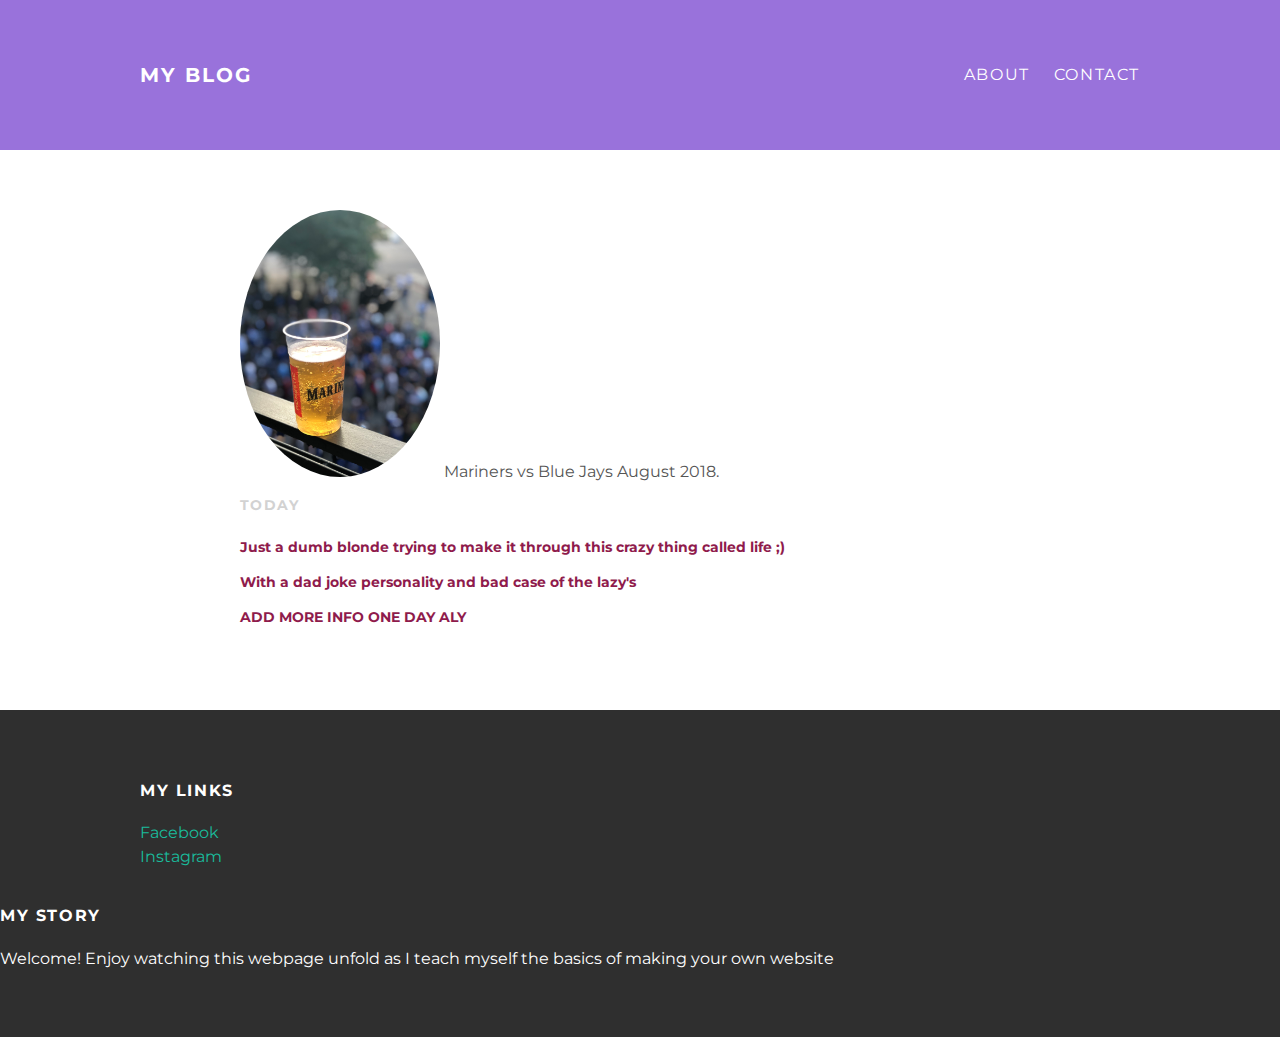
==== about.html @ d7fe9367 "Add files via upload" ====
<!DOCTYPE html>
<html>
<head>
  <title>My Blog</title>
  <link rel="stylesheet"
  type="text/css" href="styles.css">
</head>
<body>
  <div id="header">
  <div class="container">
    <a id="header-title"
    href="index.html">My Blog</a>
    <ul id="header-nav">
      <li><a href="about.html">About</a></li>
      <li><a href="contact.html">Contact</a></li>
    </ul>
  </div>
</div>
  <div id="content">
  <div class="container">
<div class="about">
  <div class="about-author">
    <img src="IMG_E0759.jpg"width="200">

    <span>Mariners vs Blue Jays August 2018.</span>
  </div>
  <p class="post-date">Today</p>
  <h1 class="about-title"About Me</h1>
    <div class="about-content">
      <p>Just a dumb blonde trying to make it through this crazy thing called life ;)</p>
      <p>With a dad joke personality and bad case of the lazy's</p>
      <p> ADD MORE INFO ONE DAY ALY </p>
    </div>
</div>
  </div>
</div>
  <div id="footer">
  <div class="container">
    <div class="column">
      <h4>My Links</h4>
      <p>
        <a href="https://facebook.com/alysha.worrall">Facebook</a>
          <br>
          <a href="https://instagram.com/alyworrall">Instagram</a>
        </p>
    </div>
  </div>
    <div class="column">
      <h4>My Story</h4>
      <p>Welcome! Enjoy watching this webpage unfold as I teach myself the basics of making your own website</p>
    </div>
</div>
</body>
</html>
---- styles.css ----
@import url(http://fonts.googleapis.com/css?family=Montserrat:400,700);
body {
  color: #555;
  margin: 0;

  font-family: 'Montserrat', sans-serif;
}
#header {
  background-color: #9972DB;
  height: 150px;
  line-height: 150px;
}
#header a {
  color: white;
  text-decoration: none;
  text-transform: uppercase;
  letter-spacing: 0.1em;
}
#header a:hover {
  color: #222;
}
#header-title {
  display: block;
  float: left;
  font-size: 20px;
  font-weight: bold;
}
#header-nav {
  display: block;
  float: right;
  margin-top: 0;
}
#header-nav li {
  display: inline;
  padding-left: 20px;
}
.container {
  max-width: 1000px;
  margin: 0 auto;
}
#footer {
  background-color: #2f2f2f;
  padding: 50px 0;
}
.column {
  min-width: 300px;
  display: inline-block;
  vertical-align: top;
}
#footer h4 {
  color: white;
  text-transform: uppercase;
  letter-spacing: 0.1em;
}
#footer p {
  color: white;
}
a {
color: #1abc9c;
text-decoration: none;
}
a:hover {
  color: #F6A623;
}
.post {
  max-width: 800px;
  margin: 0 auto;
  padding: 60px 0;
}
.post-author img {
  width: 250px;
  height: 250px;
  vertical-align: middle;
}
.post-author span {
  margin-left: 16px;
}
.post-date {
  color: #D2D2D2;

  font-size: 14px;
  font-weight: bold;
  text-transform: uppercase;
  letter-spacing: 0.1em;
}
h1, h2, h3, h4 {
  color: #333;
}
p {
  line-height: 1.5;
}
.post, .about {
  max-width: 800px;
  margin: 0 auto;
  padding: 60px 0;
}
.post-author img,
.about-author img {
  border-radius: 50%;
}
.post-container:nth-child(even) {
  background-color: #f2f2f2;
}
.about-content {
  font-size: 14px;
  color: #8F1B4C
}
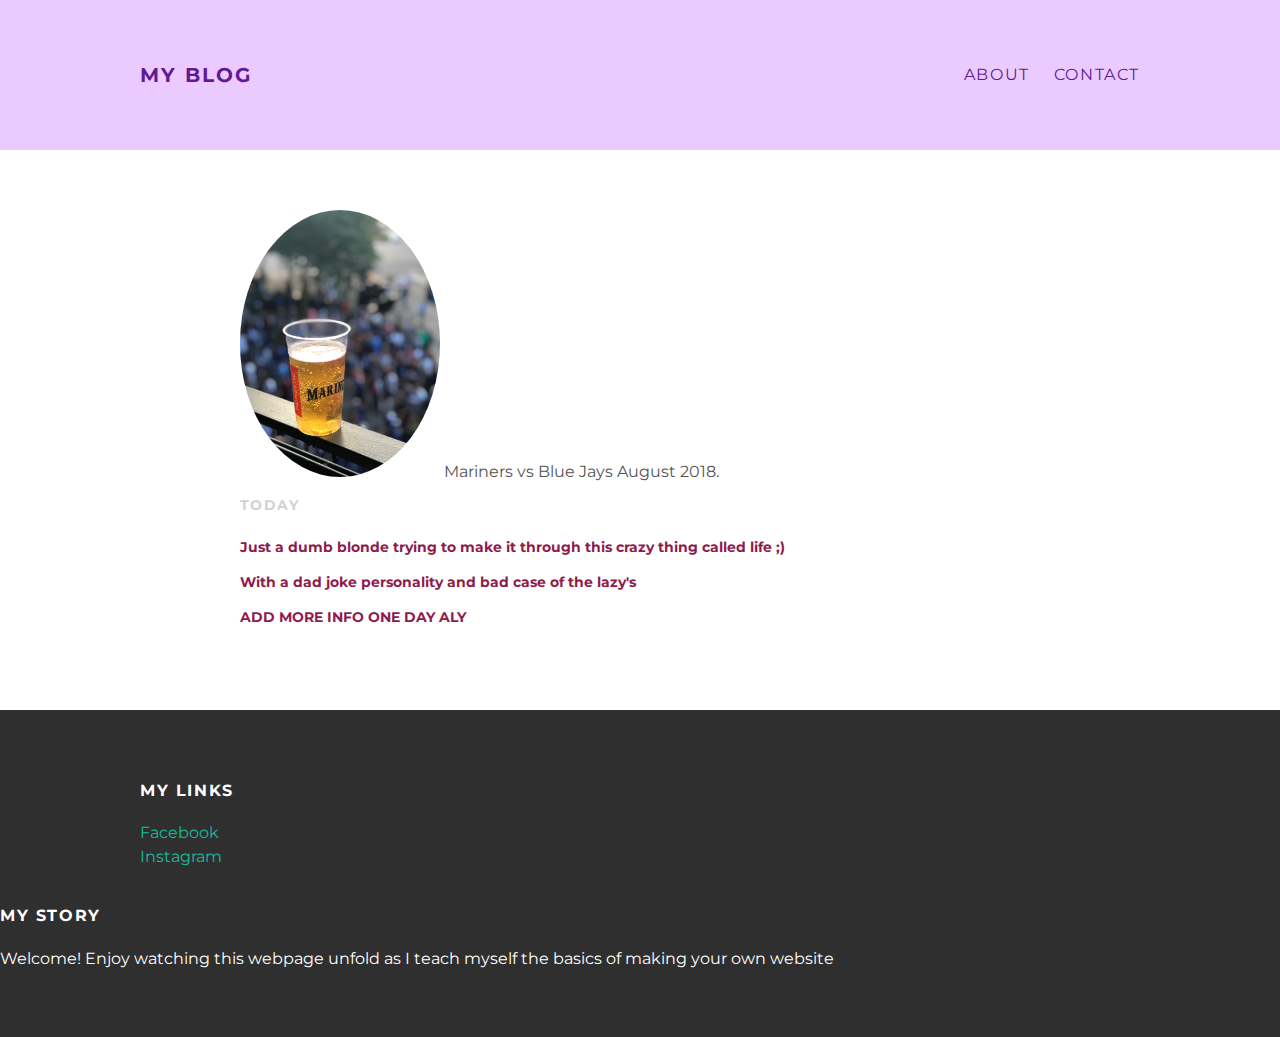
==== commit 3a6b0b4f: "Update about.html" ====
--- a/about.html
+++ b/about.html
@@ -12,7 +12,7 @@
     href="index.html">My Blog</a>
     <ul id="header-nav">
       <li><a href="about.html">About</a></li>
-      <li><a href="contact.html">Contact</a></li>
+      <li><a href="mailto:alysha_worrall@hotmail.com">Contact</a></li>
     </ul>
   </div>
 </div>
@@ -49,6 +49,5 @@
       <h4>My Story</h4>
       <p>Welcome! Enjoy watching this webpage unfold as I teach myself the basics of making your own website</p>
     </div>
-</div>
 </body>
 </html>
--- a/styles.css
+++ b/styles.css
@@ -3,21 +3,21 @@
   color: #555;
   margin: 0;
 
-  font-family: 'Montserrat', sans-serif;
+  font-family: 'Montserrat', verdana;
 }
 #header {
-  background-color: #9972DB;
+  background-color: #EACAFF;
   height: 150px;
   line-height: 150px;
 }
 #header a {
-  color: white;
+  color: #621A92;
   text-decoration: none;
   text-transform: uppercase;
   letter-spacing: 0.1em;
 }
 #header a:hover {
-  color: #222;
+  color: #B026BC;
 }
 #header-title {
   display: block;
@@ -105,3 +105,6 @@
   font-size: 14px;
   color: #8F1B4C
 }
+.index-author img {
+  position: center;
+}
